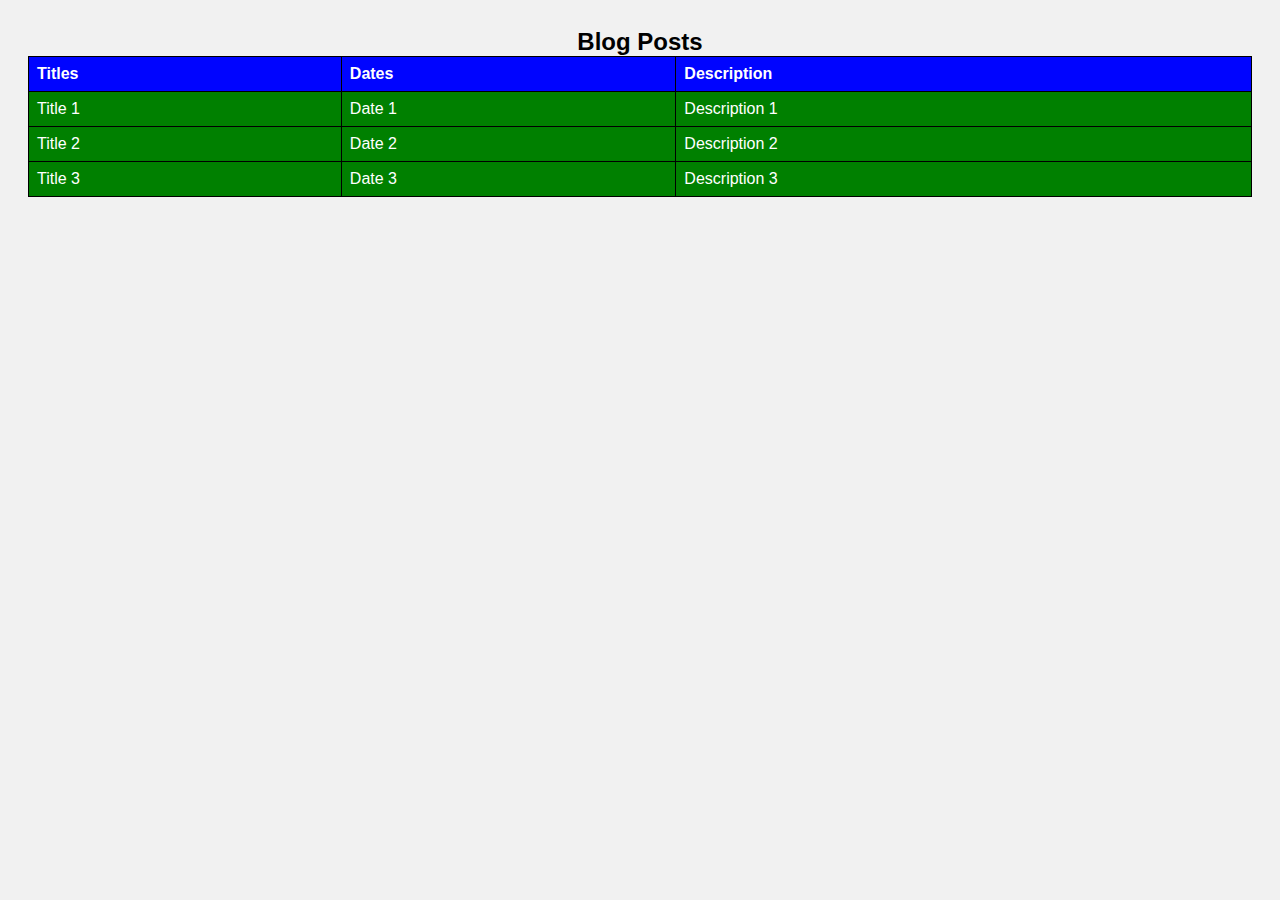
==== table_of_contents.html @ 3d026e9b "Part4" ====
<!DOCTYPE html>
<html>
    <head>
        <link rel="stylesheet" href="style.css">
        <title> Blog Site</title>
    </head>
    </head>
    <body>

    <table>
        <caption>       Blog Posts  </caption>
        <thead><tr> <th> Titles </th> <th> Dates </th> <th> Description </th> </tr></thead>
        <tbody><tr> <td> Title 1</td> <td> Date 1</td> <td> Description 1</td> </tr>
              <tr> <td> Title 2</td> <td> Date 2</td> <td> Description 2</td> </tr>
             <tr> <td> Title 3</td> <td> Date 3</td> <td> Description 3</td> </tr></tbody>
    </table>
</html>
---- style.css ----
table {
    width: 100%;
    border-collapse: collapse;
}

th, td {
    border: 1px solid black;
    padding: 8px;
    text-align: left;
    color: white;
}
td {
    background-color: green;
}

th {
    background-color: rgb(0, 4, 255);
}
caption {
    font-size: x-large;
    font-weight: bold;
}
input[type=text] {
    width: 100%;
    padding: 14px 28px;
    margin: 9px 0;
    box-sizing: border-box;
    border: none;
    background-color: #480cb8;
    color: white;
  }
  textarea {
    width: 100%;
    height: 150px;
    padding: 12px 20px;
    box-sizing: border-box;
    border: 2px solid #000000;
    border-radius: 4px;
    background-color: #f8f8f848;
    font-size: 16px;
    resize: none;
  }
  input[type=button], input[type=submit], input[type=reset] {
    background-color: #6804aa;
    border: none;
    color: white;
    padding: 16px 32px;
    text-decoration: none;
    margin: 4px 2px;
    cursor: pointer;
  }
  * {
    box-sizing: border-box;
  }
  /* Add a gray background color with some padding */
  body {
    font-family: Arial;
    padding: 20px;
    background: #f1f1f1;
  }
  
  /* Header/Blog Title */
  .header {
    padding: 30px;
    font-size: 40px;
    text-align: center;
    background: white;
  }
  
  /* Create two unequal columns that floats next to each other */
  /* Left column */
  .leftcolumn {   
    float: left;
    width: 75%;
  }
  
  /* Right column */
  .rightcolumn {
    float: left;
    width: 25%;
    padding-left: 20px;
  }
  
  /* Fake image */
  .fakeimg {
    background-color: #aaa;
    width: 100%;
    padding: 20px;
  }
  
  /* Add a card effect for articles */
  .card {
     background-color: white;
     padding: 20px;
     margin-top: 20px;
  }
  
  /* Clear floats after the columns */
  .row:after {
    content: "";
    display: table;
    clear: both;
  }
  
  /* Footer */
  .footer {
    padding: 20px;
    text-align: center;
    background: #ddd;
    margin-top: 20px;
  }
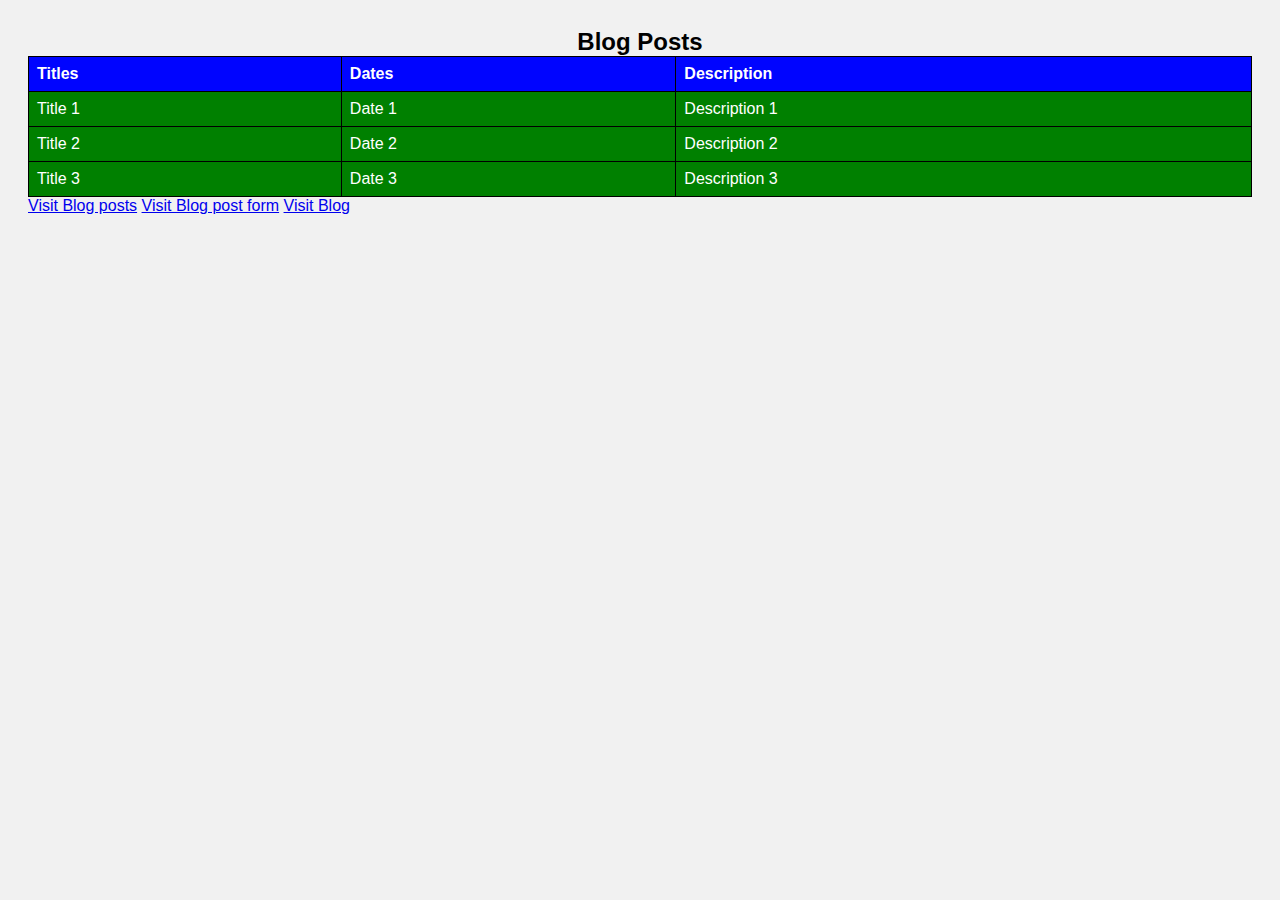
==== commit 3dc22a71: "Part 5" ====
--- a/table_of_contents.html
+++ b/table_of_contents.html
@@ -14,4 +14,7 @@
               <tr> <td> Title 2</td> <td> Date 2</td> <td> Description 2</td> </tr>
              <tr> <td> Title 3</td> <td> Date 3</td> <td> Description 3</td> </tr></tbody>
     </table>
+    <a href="multimedia_blog_post.html">Visit Blog posts</a>
+    <a href="blog_post_form.html">Visit Blog post form</a>
+    <a href="blog_layout.html">Visit Blog</a>
 </html>